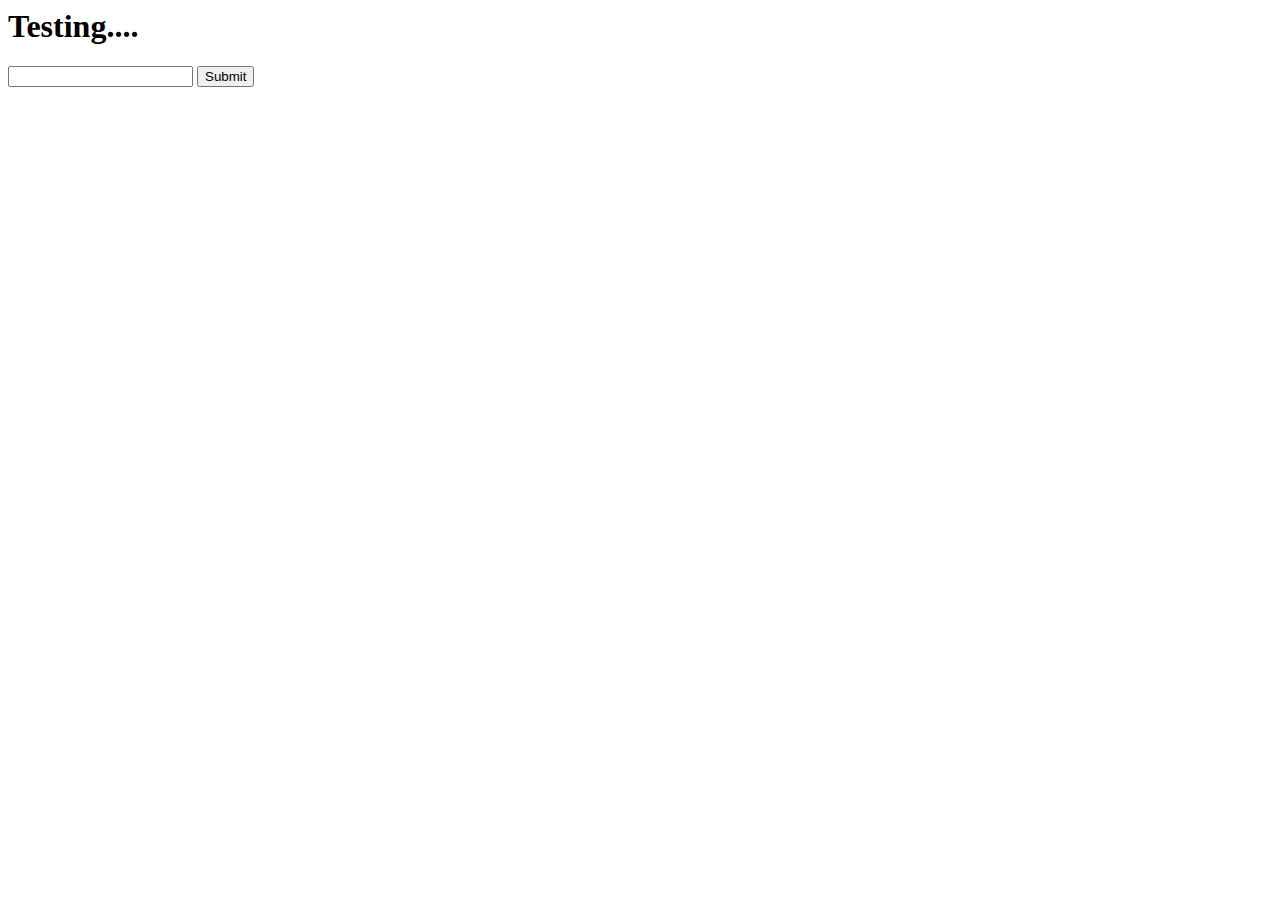
==== yen/htdocs/index.html @ 39535a8e "Upload yen's game" ====
<html>
    <title>TinyHttpd</title>
    <body>
        <h1>Testing....</h1>
        <form action="hello.cgi" method="POST">
            <input type="text" name="NAME">
            <input type="submit">
        </form>
    </body>
</html>
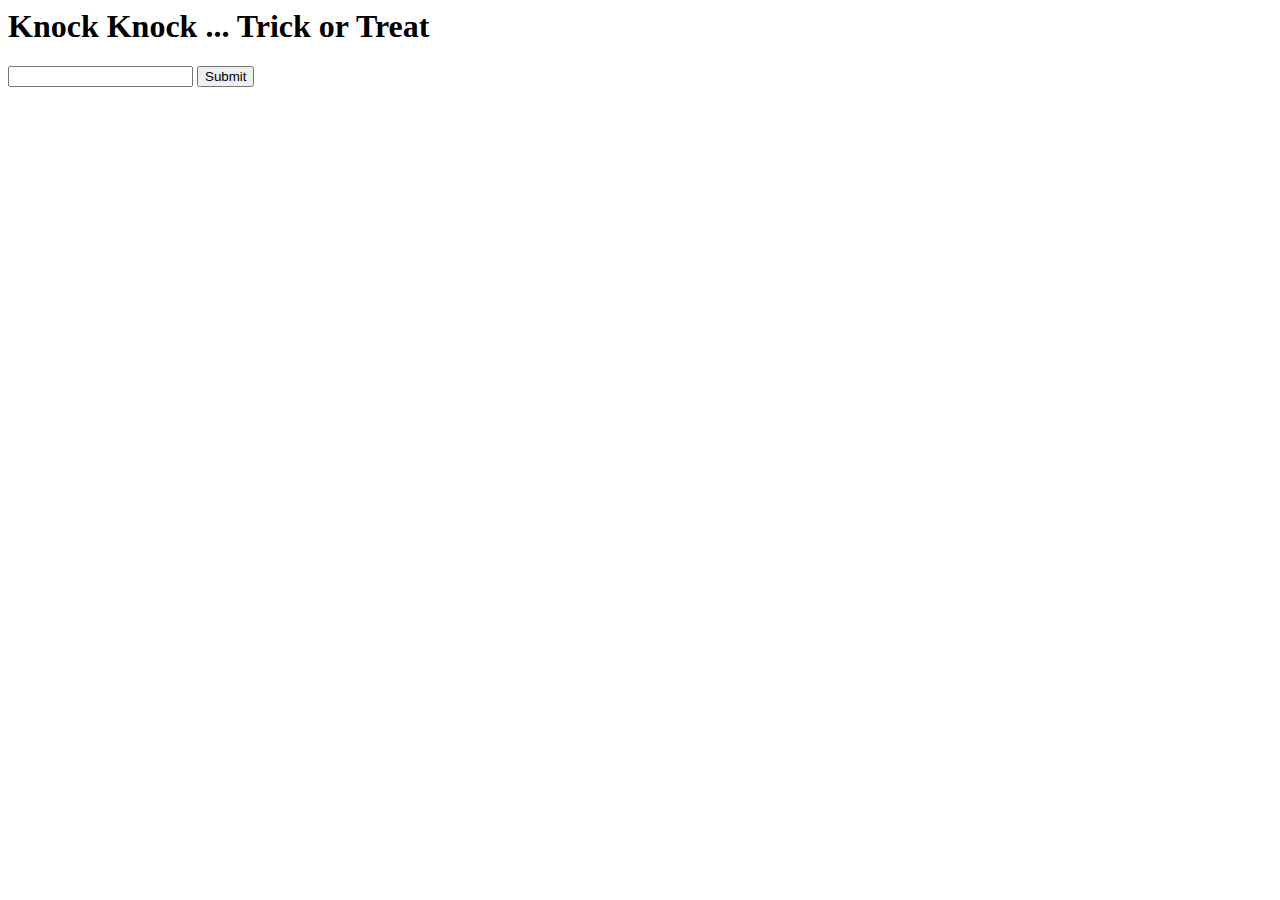
==== commit 89d7ad5a: "Update yen's game" ====
--- a/yen/htdocs/index.html
+++ b/yen/htdocs/index.html
@@ -1,7 +1,7 @@
 <html>
     <title>TinyHttpd</title>
     <body>
-        <h1>Testing....</h1>
+        <h1>Knock Knock ... Trick or Treat</h1>
         <form action="hello.cgi" method="POST">
             <input type="text" name="NAME">
             <input type="submit">
